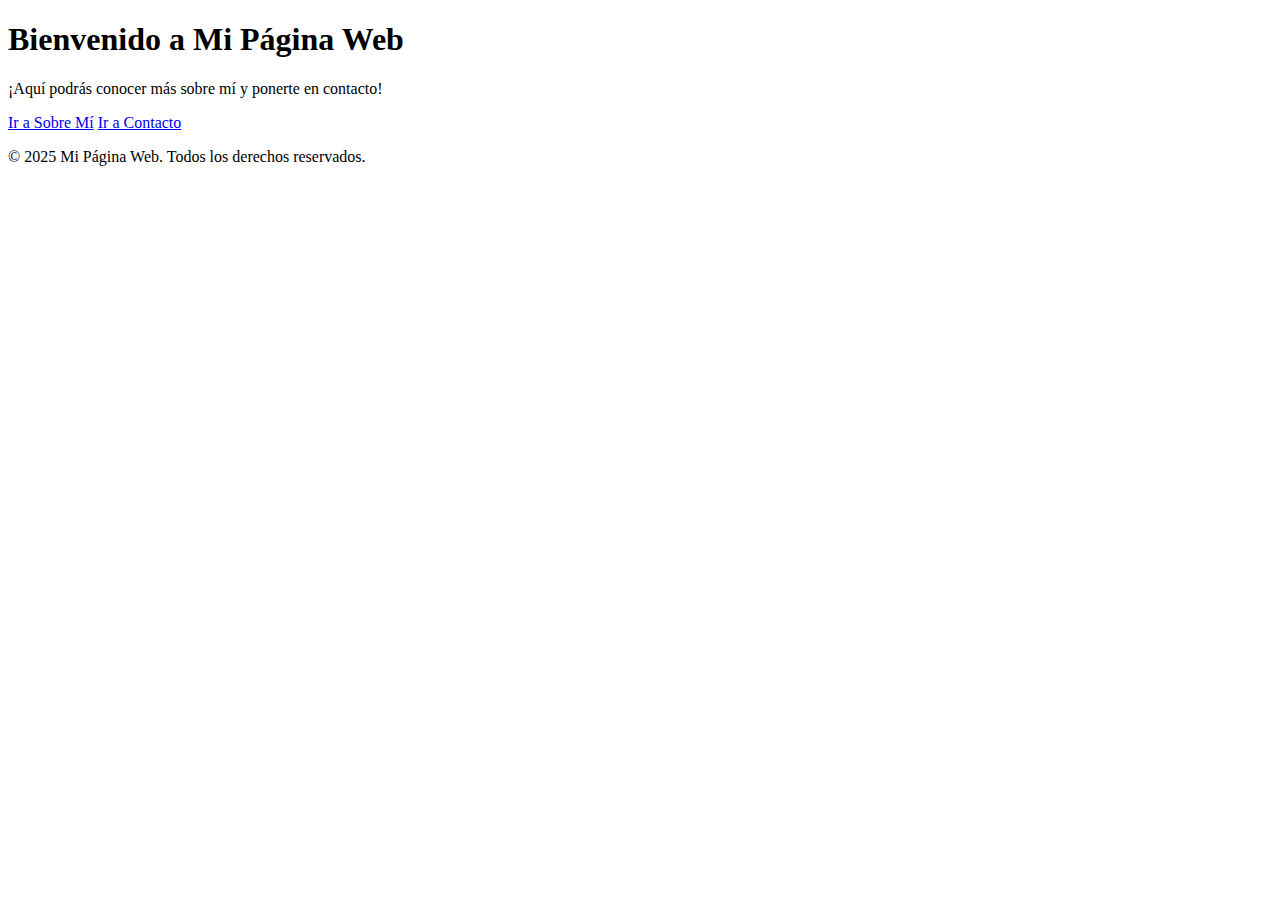
==== templates/index.html @ c0d232a7 "Update index.html" ====
<!DOCTYPE html>
<html lang="es">
<head>
    <meta charset="UTF-8">
    <meta name="viewport" content="width=device-width, initial-scale=1.0">
    <title>Mi Página Principal</title>
    <link rel="stylesheet" href="estilos.css">
</head>
<body>

    <!-- Sección de Introducción -->
    <header>
        <h1>Bienvenido a Mi Página Web</h1>
        <p>¡Aquí podrás conocer más sobre mí y ponerte en contacto!</p>
    </header>

    <!-- Sección de Botones de Navegación -->
    <div class="botones-navegacion">
        <a href="sobre_mi.html" class="boton">Ir a Sobre Mí</a>
        <a href="contacto.html" class="boton">Ir a Contacto</a>
    </div>

    <!-- Pie de página -->
    <footer>
        <p>&copy; 2025 Mi Página Web. Todos los derechos reservados.</p>
    </footer>

</body>
</html>
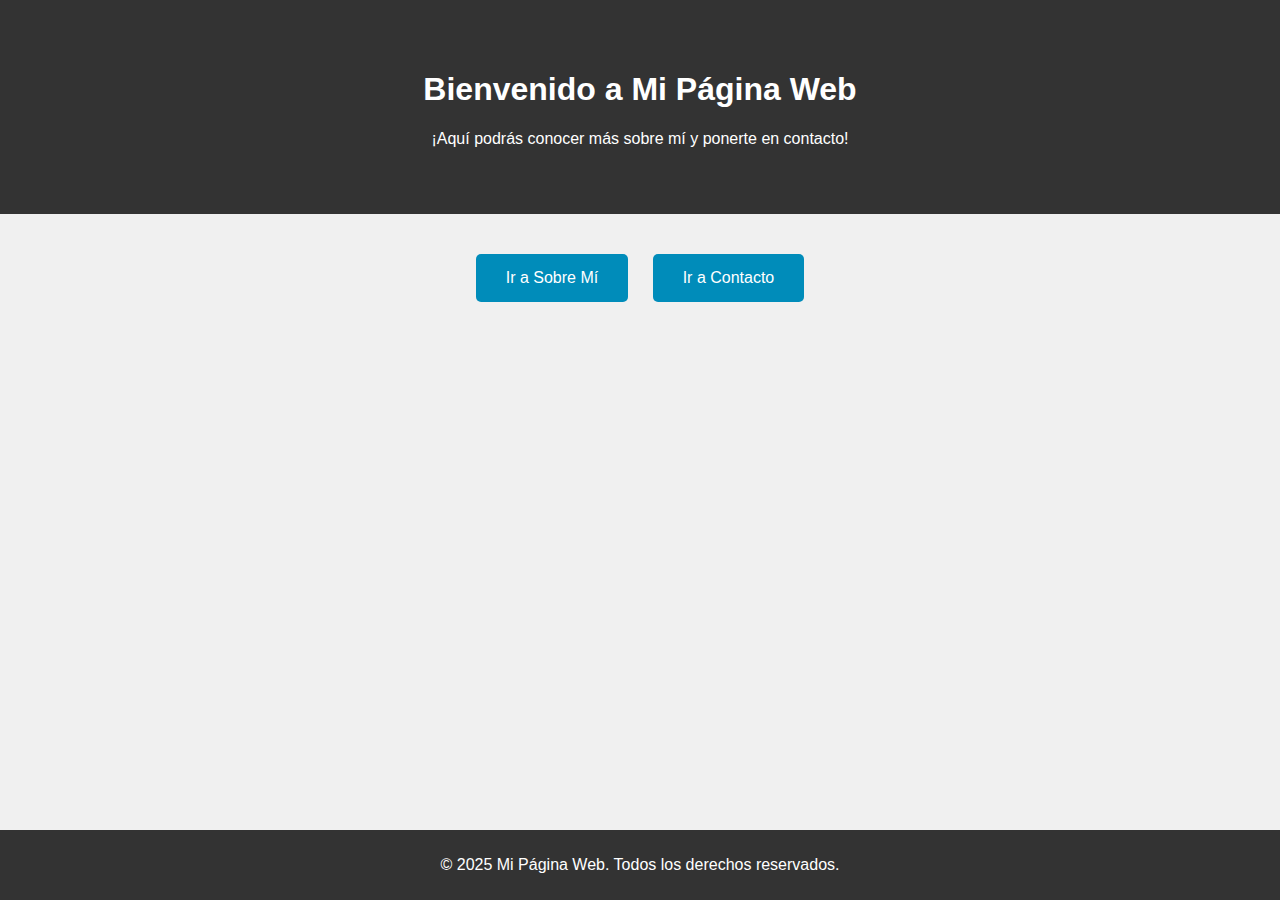
==== commit 6bc02cd4: "commit 1" ====
--- a/templates/index.html
+++ b/templates/index.html
@@ -16,7 +16,7 @@
 
     <!-- Sección de Botones de Navegación -->
     <div class="botones-navegacion">
-        <a href="sobre_mi.html" class="boton">Ir a Sobre Mí</a>
+        <a href="sobre-mi.html" class="boton">Ir a Sobre Mí</a>
         <a href="contacto.html" class="boton">Ir a Contacto</a>
     </div>
 
--- a/templates/estilos.css
+++ b/templates/estilos.css
@@ -0,0 +1,59 @@
+/* Estilos generales */
+body {
+    font-family: Arial, sans-serif;
+    margin: 0;
+    padding: 0;
+    background-color: #f0f0f0;
+}
+
+/* Estilo para el encabezado */
+header {
+    background-color: #333;
+    color: white;
+    text-align: center;
+    padding: 50px 0;
+}
+
+/* Estilo para los botones */
+.boton {
+    display: inline-block;
+    padding: 15px 30px;
+    margin: 10px;
+    background-color: #008CBA;
+    color: white;
+    text-decoration: none;
+    font-size: 16px;
+    border-radius: 5px;
+    transition: background-color 0.3s;
+}
+
+.boton:hover {
+    background-color: #005f73;
+}
+
+/* Estilo para los botones de navegación */
+.botones-navegacion {
+    text-align: center;
+    margin-top: 30px;
+}
+
+/* Estilo para el pie de página */
+footer {
+    background-color: #333;
+    color: white;
+    text-align: center;
+    padding: 10px 0;
+    position: fixed;
+    width: 100%;
+    bottom: 0;
+}
+
+/* Estilo para las secciones */
+section {
+    padding: 20px;
+}
+
+/* Página de contacto */
+.contacto p {
+    font-size: 18px;
+}
